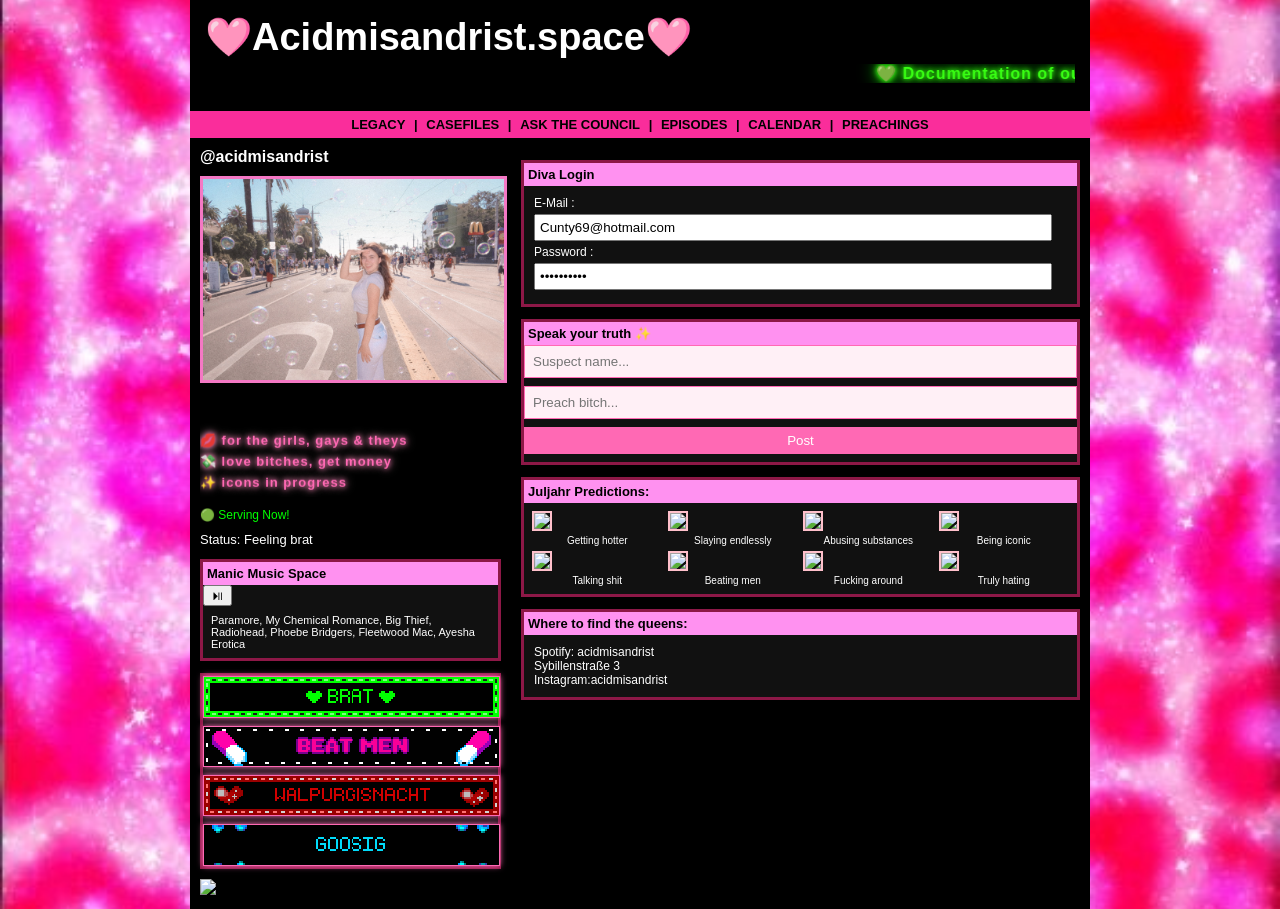
==== index.html @ 72ea6ec8 "trying" ====
<!DOCTYPE html>
<html lang="en">
<head>
<meta charset="UTF-8">
<title>🩷Acidmisandrist.space🩷</title>
<link rel="stylesheet" href="style.css">

<link href="https://fonts.googleapis.com/css2?family=Arial&display=swap" rel="stylesheet">
</head>

<body>

<div class="page">

    <!-- HEADER -->
    <div class="header">
        <div class="logo">🩷Acidmisandrist.space🩷</div>
        <div class="subtitle">
            <marquee behavior="scroll" direction="left">
                💚 Documentation of our rise to fame 💚
            </marquee>
        </div>
    </div>

    <!-- NAV -->
    <div class="nav">
        <a href="legacy.html">LEGACY</a> |
        <a href="casefiles.html">CASEFILES</a> |
        <a href="council.html">ASK THE COUNCIL</a> |
        <a href="episodes.html">EPISODES</a> |
        <a href="calendar.html">CALENDAR</a> |
        <a href="preachings.html">PREACHINGS</a>
    </div>

    <div class="main">

        <!-- LEFT COLUMN -->
        <div class="left">

            <div class="handle">@acidmisandrist</div>

            <img src="Iconic pic.JPG" class="profile">

                <div class="bio">
                    <marquee direction="up" scrollamount="2" height="100">
                        💋 for the girls, gays & theys<br>
                        💸 love bitches, get money<br>
                        ✨ icons in progress<br>
                    </marquee>
                </div>

            <div class="online">🟢 Serving Now!</div>

            <div class="text-block">
                Status: Feeling brat
            </div>

            <div class="box">
                <div class="box-header">Manic Music Space</div>

                <button onclick="toggleMusic()">⏯</button>

                <audio id="music">
                    <source src="music.mp3">
                </audio>

                <div class="artists">
                    Paramore, My Chemical Romance, Big Thief,<br>
                    Radiohead, Phoebe Bridgers, Fleetwood Mac, Ayesha Erotica
                </div>
            </div>

            <div class="box">
            
                <div class="blinkie-grid">
                    <img src="blinkiesCafe-Dn.gif">
                    <img src="blinkiesCafe-10.gif">
                    <img src="blinkiesCafe-m2.gif">
                    <img src="blinkiesCafe-iw.gif">
                </div>
            </div>

            <img src="rainbow.gif" class="big-img">

        </div>

        <!-- RIGHT COLUMN -->
        <div class="right">

            <!-- LOGIN -->
            <div class="box">
                <div class="box-header">Diva Login</div>

                <div class="login">
                    <label>E-Mail :</label>
                    <input type="text" value="Cunty69@hotmail.com">

                    <label>Password :</label>
                    <input type="password" value="kthxbye444">
                </div>
            </div>

<!-- MOOD / COMMENTS -->
<div class="box">
    <div class="box-header">Speak your truth ✨</div>

    <div class="comment-section">

        <input type="text" id="usernameInput" placeholder="Suspect name...">

        <input type="text" id="commentInput" placeholder="Preach bitch...">

        <button onclick="postComment()">Post</button>

        <div id="commentList"></div>

    </div>
</div>

            <!-- TOP FINDS -->
            <div class="box">
                <div class="box-header">Juljahr Predictions:</div>

                <div class="grid">
                    <div><img src="1.jpg"><p>Getting hotter</p></div>
                    <div><img src="2.jpg"><p>Slaying endlessly</p></div>
                    <div><img src="3.jpg"><p>Abusing substances</p></div>
                    <div><img src="4.jpg"><p>Being iconic</p></div>
                    <div><img src="5.jpg"><p>Talking shit</p></div>
                    <div><img src="6.jpg"><p>Beating men</p></div>
                    <div><img src="7.jpg"><p>Fucking around</p></div>
                    <div><img src="8.jpg"><p>Truly hating</p></div>
                </div>
            </div>

            <!-- LOCATION -->
            <div class="box">
                <div class="box-header">Where to find the queens:</div>

                <div class="location">
                    Spotify: acidmisandrist<br>
                    Sybillenstraße 3<br>
                    Instagram:acidmisandrist
                </div>
            </div>

        </div>

    </div>

</div>

<script src="script.js"></script>
</body>
</html>
---- style.css ----
body {
    margin: 0;
    background: url("leopard.jpg");
    background-size: cover;
    background-position: center;
    background-repeat: no-repeat;
    font-family: Arial, sans-serif;
    color: white;
    cursor: url("molecule.png") 16 16, auto;
}

/* CENTERED PAGE */
.page {
    width: 900px;
    margin: auto;
    background: black;
}

/* HEADER */
.header {
    padding: 15px;
    margin-bottom: 10px;
}

.logo {
    font-size: 38px;
    font-weight: bold;
}

.subtitle {
    font-size: 14px;
    color: #ccc;
    margin-top: 5px;
}

/* NAV */
.nav {
    background: rgb(250, 45, 155);
    color: black;
    padding: 6px;
    text-align: center;
    font-size: 13px;
    font-weight: bold;
    margin-top: 5px;
}

/* MAIN LAYOUT */
.main {
    display: flex;
}

.left {
    width: 35%;
    padding: 10px;
}

.right {
    width: 65%;
    padding: 10px;
}

/* PROFILE */
.profile {
    width: 100%;
    border: 3px solid rgb(244, 120, 196);
}

.handle {
    font-weight: bold;
    margin-bottom: 10px;
}

.bio {
    margin-top: 10px;
    font-size: 13px;
}

.online {
    color: lime;
    font-size: 12px;
    margin: 5px 0;
}

.text-block {
    font-size: 13px;
    margin-top: 10px;
}

/* BOX SYSTEM */
.box {
    border: 3px solid rgb(141, 24, 71);
    margin-top: 12px;
    background: #111;
}

.box-header {
    background: rgb(255, 145, 240);
    color: black;
    font-size: 13px;
    padding: 4px;
    font-weight: bold;
}

/* LOGIN */
.login {
    padding: 10px;
    font-size: 12px;
}

.login input {
    width: 95%;
    margin: 4px 0;
    padding: 4px;
}

/* MOOD */
.mood-img {
    width: 100%;
}

/* GRID */
.grid {
    display: grid;
    grid-template-columns: repeat(4, 1fr);
    gap: 5px;
    padding: 8px;
}

.grid img {
    width: 100%;
    border: 2px solid pink;
}

.grid p {
    font-size: 10px;
    margin: 0;
    text-align: center;
}

/* MUSIC */
.artists {
    font-size: 11px;
    padding: 8px;
}

/* IMAGE */
.big-img {
    width: 100%;
    margin-top: 10px;
}

/* LOCATION */
.location {
    padding: 10px;
    font-size: 12px;
}

/*Navigation 2*/

.nav a {
    color: black;
    text-decoration: none;
    font-weight: bold;
    margin: 0 5px;
}

.nav a:hover {
    text-decoration: underline;
}

.comment-section {
    display: flex;
    flex-direction: column;
    gap: 8px;
}

.comment-section input {
    padding: 8px;
    border: 1px solid hotpink;
    background: #fff0f6;
    font-family: Arial;
}

.comment-section button {
    background: hotpink;
    color: white;
    border: none;
    padding: 6px;
    cursor: pointer;
}

.comment {
    background: rgb(10, 0, 6);
    border: 1px solid pink;
    padding: 8px;
    font-size: 13px;
    display: flex;
    flex-direction: column;
    gap: 5px;
}

.comment-header {
    font-size: 12px;
    color: deeppink;
    display: flex;
    justify-content: space-between;
}

.like-btn {
    cursor: pointer;
    user-select: none;

    display: inline-flex;
    align-items: center;
    gap: 4px;

    padding: 4px 8px;
    border-radius: 999px;

    background: #ffe6f2;
    border: 1px solid hotpink;

    font-size: 12px;
    color: hotpink;

    transition: all 0.2s ease;
}

/* hover effect */
.like-btn:hover {
    background: hotpink;
    color: white;
    transform: scale(1.05);
}

/* when clicked animation (optional visual pop) */
.like-btn:active {
    transform: scale(0.95);
}

.glitter-heart {
    position: fixed;
    pointer-events: none;
    font-size: 16px;
    animation: floatUp 1s ease-out forwards;
    z-index: 9999;
}

@keyframes floatUp {
    0% {
        transform: translateY(0) scale(1);
        opacity: 1;
    }
    100% {
        transform: translateY(-80px) scale(1.6);
        opacity: 0;
    }
}

.blinkie-grid {
    display: flex;
    flex-direction: column;
    gap: 8px;
}

.blinkie-grid img {
    width: 100%;      /* fills the box */
    height: auto;     /* keeps aspect ratio */
    display: block;   /* removes tiny gaps */

    image-rendering: pixelated;
    border: 1px solid hotpink;
    background: white;
    box-shadow: 0 0 6px hotpink;
}

.blinkie-grid img:hover {
    transform: scale(1.1);
    box-shadow: 0 0 8px hotpink;
    transition: 0.2s;
}

.subtitle marquee {
    color: #39ff14; /* neon green */
    font-weight: bold;
    font-size: 16px;

    text-shadow:
        0 0 5px #39ff14,
        0 0 10px #39ff14,
        0 0 20px #00ff00;

    letter-spacing: 1px;
}

.sparkle {
    position: fixed;
    pointer-events: none;
    font-size: 14px;
    animation: sparkleFade 0.8s linear forwards;
    z-index: 9999;
}

@keyframes sparkleFade {
    0% {
        transform: scale(1) translateY(0);
        opacity: 1;
    }
    100% {
        transform: scale(0.5) translateY(-20px);
        opacity: 0;
    }
}

.bio {
    color: hotpink;
    text-align: center;
    font-weight: bold;
    line-height: 1.6;

    text-shadow:
        0 0 5px hotpink,
        0 0 10px pink;

    letter-spacing: 1px;
}
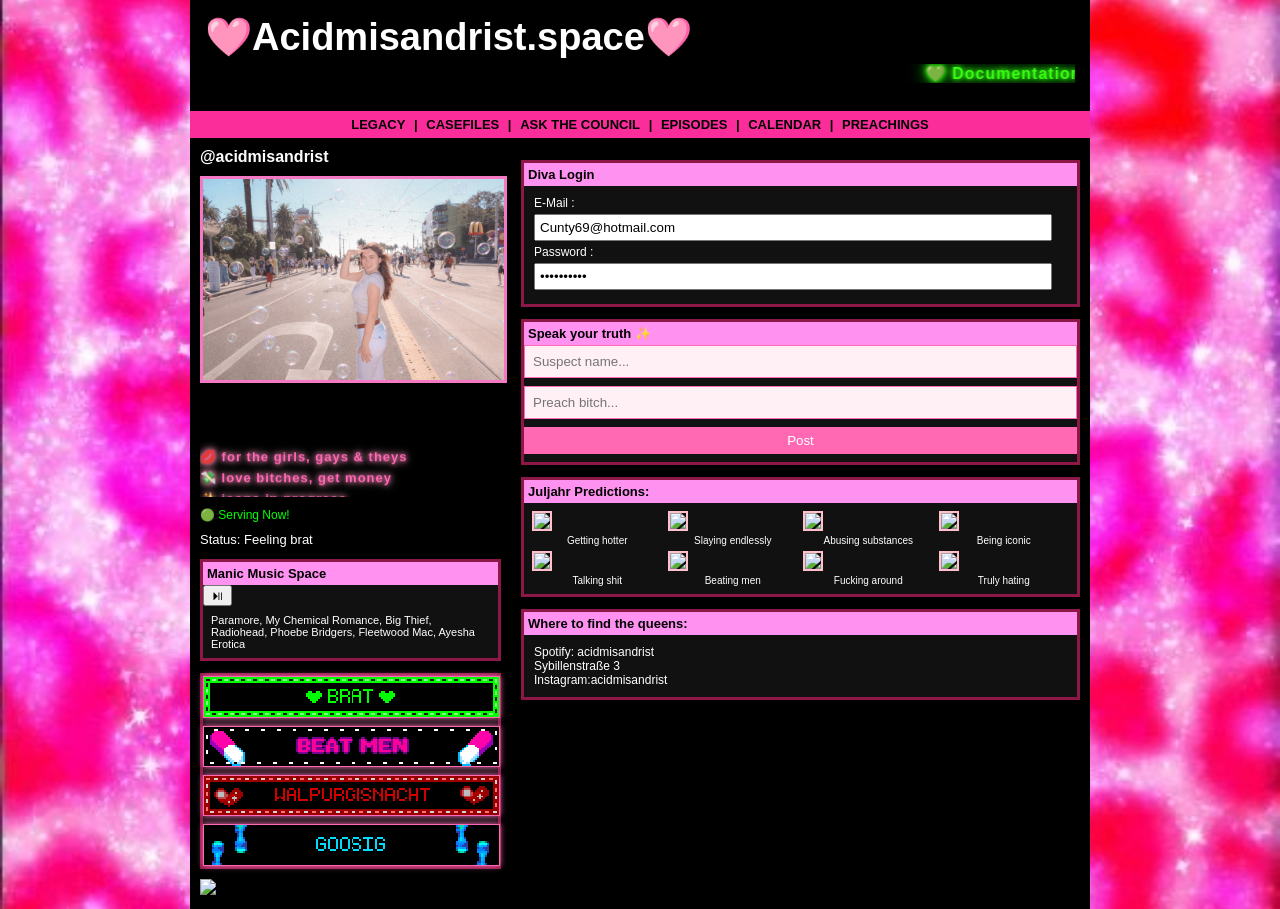
==== commit 1d11581a: "Update index.html" ====
--- a/index.html
+++ b/index.html
@@ -150,6 +150,6 @@
 
 </div>
 
-<script src="script.js"></script>
+<script type="module" src="script.js"></script>
 </body>
-</html>+</html>
